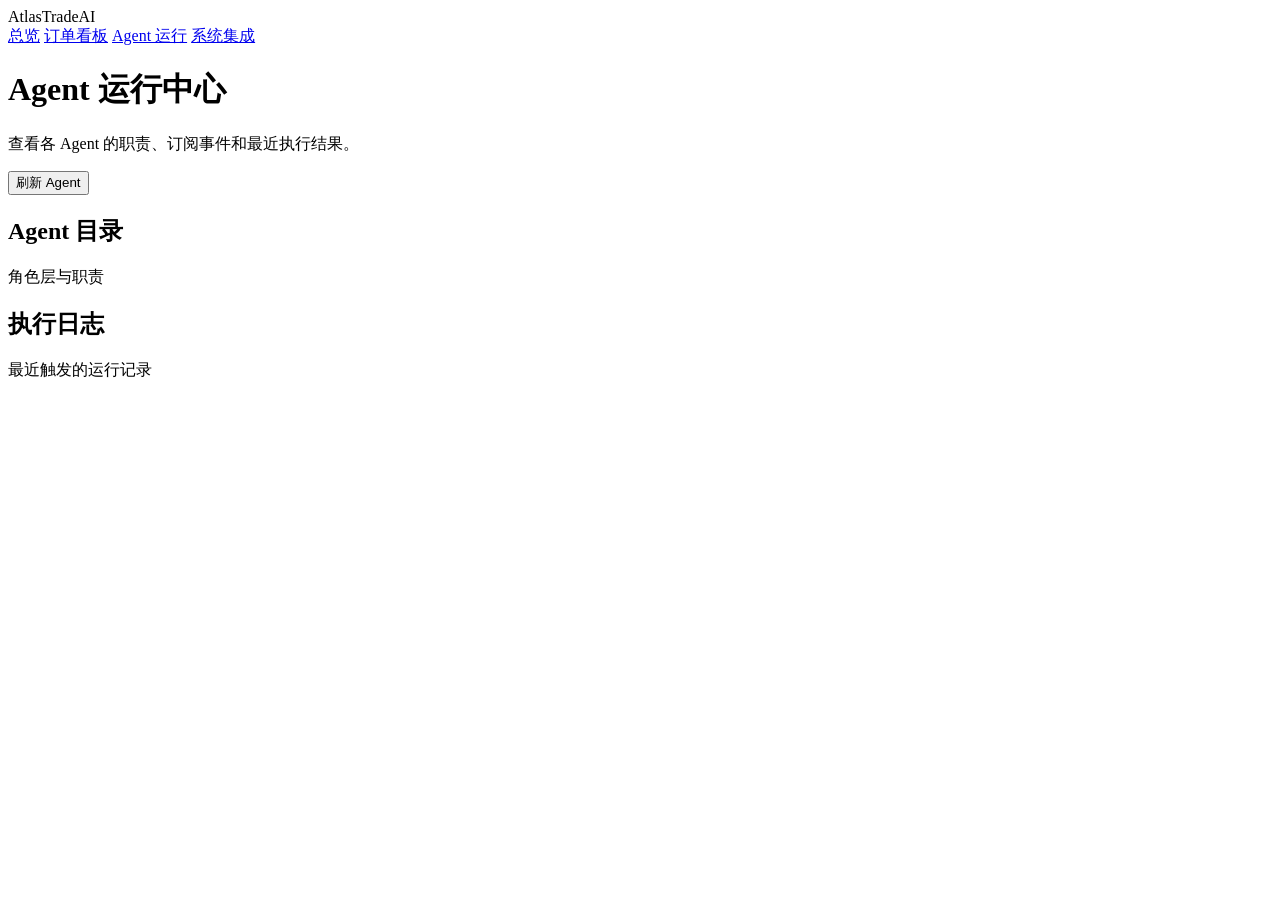
==== src/atlas_trade_ai/webapp/agents.html @ feb586f9 "init demo" ====
<!doctype html>
<html lang="zh-CN">
  <head>
    <meta charset="UTF-8" />
    <meta name="viewport" content="width=device-width, initial-scale=1.0" />
    <title>Agent 运行 - AtlasTradeAI</title>
    <link rel="stylesheet" href="/ui/assets/styles.css" />
  </head>
  <body>
    <div class="shell">
      <aside class="sidebar">
        <div class="brand">AtlasTradeAI</div>
        <nav class="nav">
          <a class="nav-link" href="/ui/index.html">总览</a>
          <a class="nav-link" href="/ui/orders.html">订单看板</a>
          <a class="nav-link active" href="/ui/agents.html">Agent 运行</a>
          <a class="nav-link" href="/ui/integrations.html">系统集成</a>
        </nav>
      </aside>
      <main class="content">
        <header class="page-header">
          <div>
            <h1>Agent 运行中心</h1>
            <p>查看各 Agent 的职责、订阅事件和最近执行结果。</p>
          </div>
          <div class="toolbar">
            <button id="refresh-agents" class="primary">刷新 Agent</button>
          </div>
        </header>

        <section class="grid two-col">
          <div class="panel">
            <div class="panel-title">
              <h2>Agent 目录</h2>
              <span>角色层与职责</span>
            </div>
            <div id="agent-catalog" class="list"></div>
          </div>
          <div class="panel">
            <div class="panel-title">
              <h2>执行日志</h2>
              <span>最近触发的运行记录</span>
            </div>
            <div id="agent-runs" class="list"></div>
          </div>
        </section>
      </main>
    </div>
    <script type="module" src="/ui/assets/agents.js"></script>
  </body>
</html>
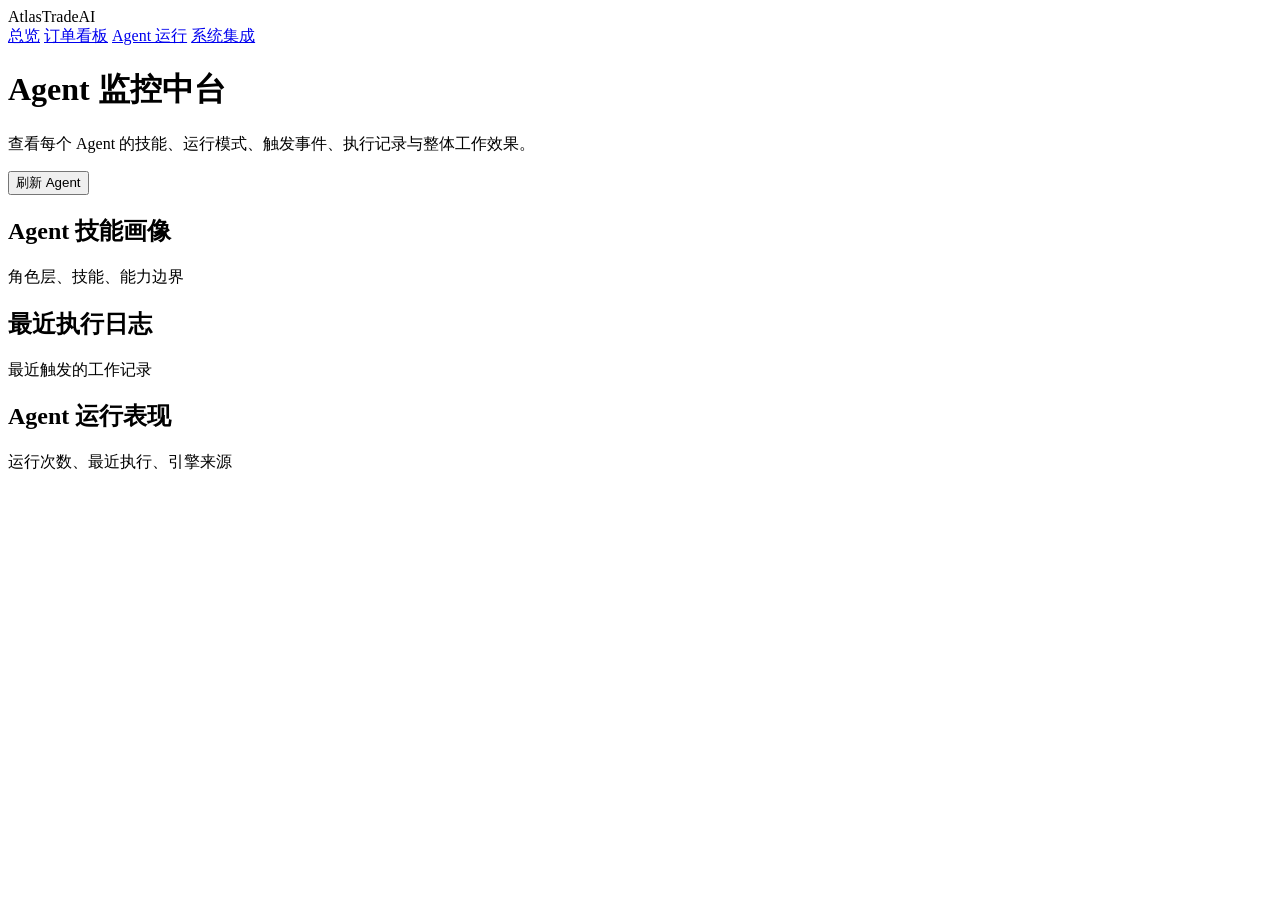
==== commit ae1b82d4: "add agents" ====
--- a/src/atlas_trade_ai/webapp/agents.html
+++ b/src/atlas_trade_ai/webapp/agents.html
@@ -20,29 +20,39 @@
       <main class="content">
         <header class="page-header">
           <div>
-            <h1>Agent 运行中心</h1>
-            <p>查看各 Agent 的职责、订阅事件和最近执行结果。</p>
+            <h1>Agent 监控中台</h1>
+            <p>查看每个 Agent 的技能、运行模式、触发事件、执行记录与整体工作效果。</p>
           </div>
           <div class="toolbar">
             <button id="refresh-agents" class="primary">刷新 Agent</button>
           </div>
         </header>
 
+        <section id="agent-kpis" class="kpi-grid"></section>
+
         <section class="grid two-col">
           <div class="panel">
             <div class="panel-title">
-              <h2>Agent 目录</h2>
-              <span>角色层与职责</span>
+              <h2>Agent 技能画像</h2>
+              <span>角色层、技能、能力边界</span>
             </div>
             <div id="agent-catalog" class="list"></div>
           </div>
           <div class="panel">
             <div class="panel-title">
-              <h2>执行日志</h2>
-              <span>最近触发的运行记录</span>
+              <h2>最近执行日志</h2>
+              <span>最近触发的工作记录</span>
             </div>
             <div id="agent-runs" class="list"></div>
           </div>
+        </section>
+
+        <section class="panel">
+          <div class="panel-title">
+            <h2>Agent 运行表现</h2>
+            <span>运行次数、最近执行、引擎来源</span>
+          </div>
+          <div id="agent-performance" class="list"></div>
         </section>
       </main>
     </div>
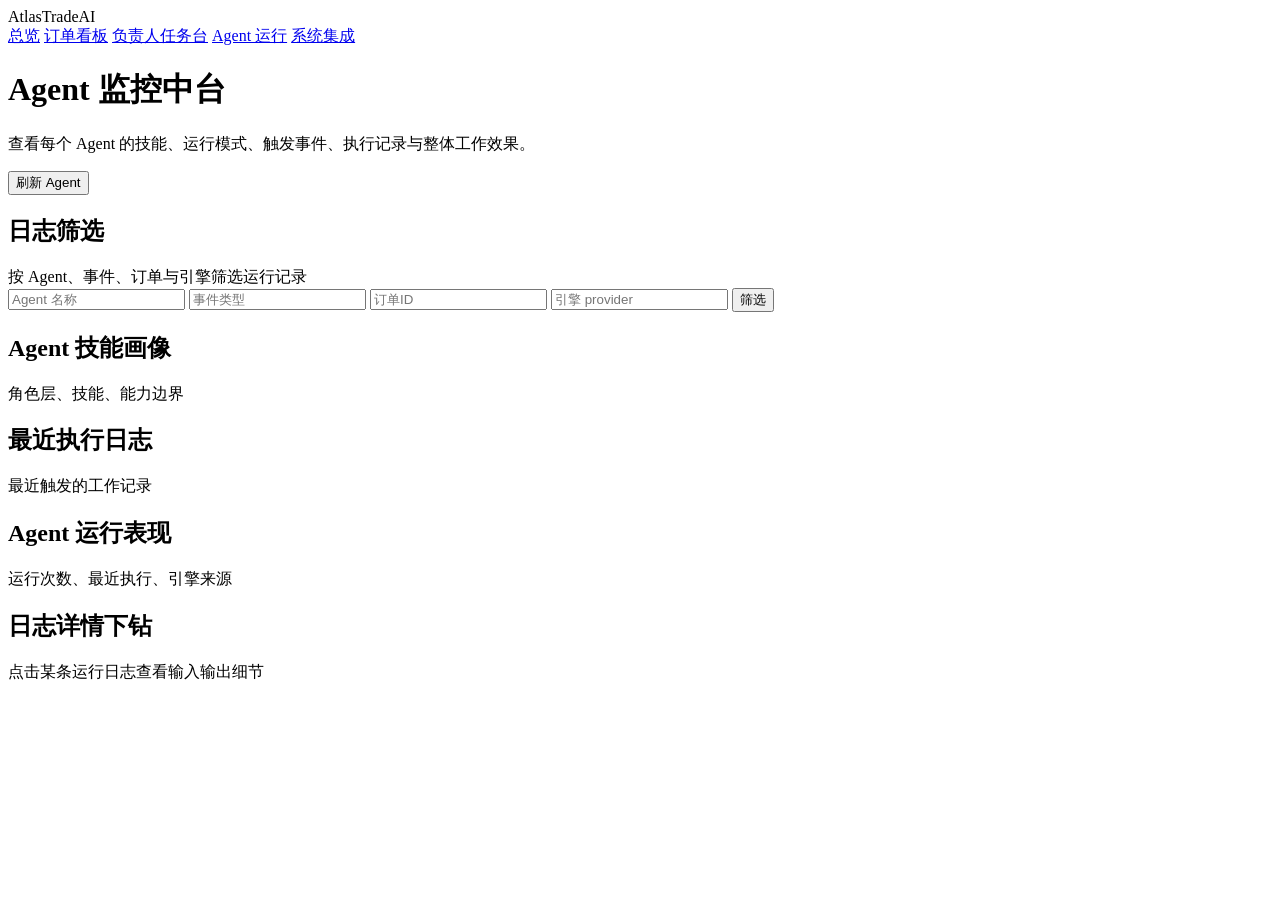
==== commit 9e1ec19a: "add monitor service" ====
--- a/src/atlas_trade_ai/webapp/agents.html
+++ b/src/atlas_trade_ai/webapp/agents.html
@@ -13,6 +13,7 @@
         <nav class="nav">
           <a class="nav-link" href="/ui/index.html">总览</a>
           <a class="nav-link" href="/ui/orders.html">订单看板</a>
+          <a class="nav-link" href="/ui/tasks.html">负责人任务台</a>
           <a class="nav-link active" href="/ui/agents.html">Agent 运行</a>
           <a class="nav-link" href="/ui/integrations.html">系统集成</a>
         </nav>
@@ -29,6 +30,20 @@
         </header>
 
         <section id="agent-kpis" class="kpi-grid"></section>
+
+        <section class="panel">
+          <div class="panel-title">
+            <h2>日志筛选</h2>
+            <span>按 Agent、事件、订单与引擎筛选运行记录</span>
+          </div>
+          <div class="filter-bar">
+            <input id="filter-agent-name" placeholder="Agent 名称" />
+            <input id="filter-event-type" placeholder="事件类型" />
+            <input id="filter-order-id" placeholder="订单ID" />
+            <input id="filter-engine-provider" placeholder="引擎 provider" />
+            <button id="apply-run-filters">筛选</button>
+          </div>
+        </section>
 
         <section class="grid two-col">
           <div class="panel">
@@ -54,6 +69,14 @@
           </div>
           <div id="agent-performance" class="list"></div>
         </section>
+
+        <section class="panel">
+          <div class="panel-title">
+            <h2>日志详情下钻</h2>
+            <span>点击某条运行日志查看输入输出细节</span>
+          </div>
+          <pre id="agent-run-detail" class="code-block"></pre>
+        </section>
       </main>
     </div>
     <script type="module" src="/ui/assets/agents.js"></script>
